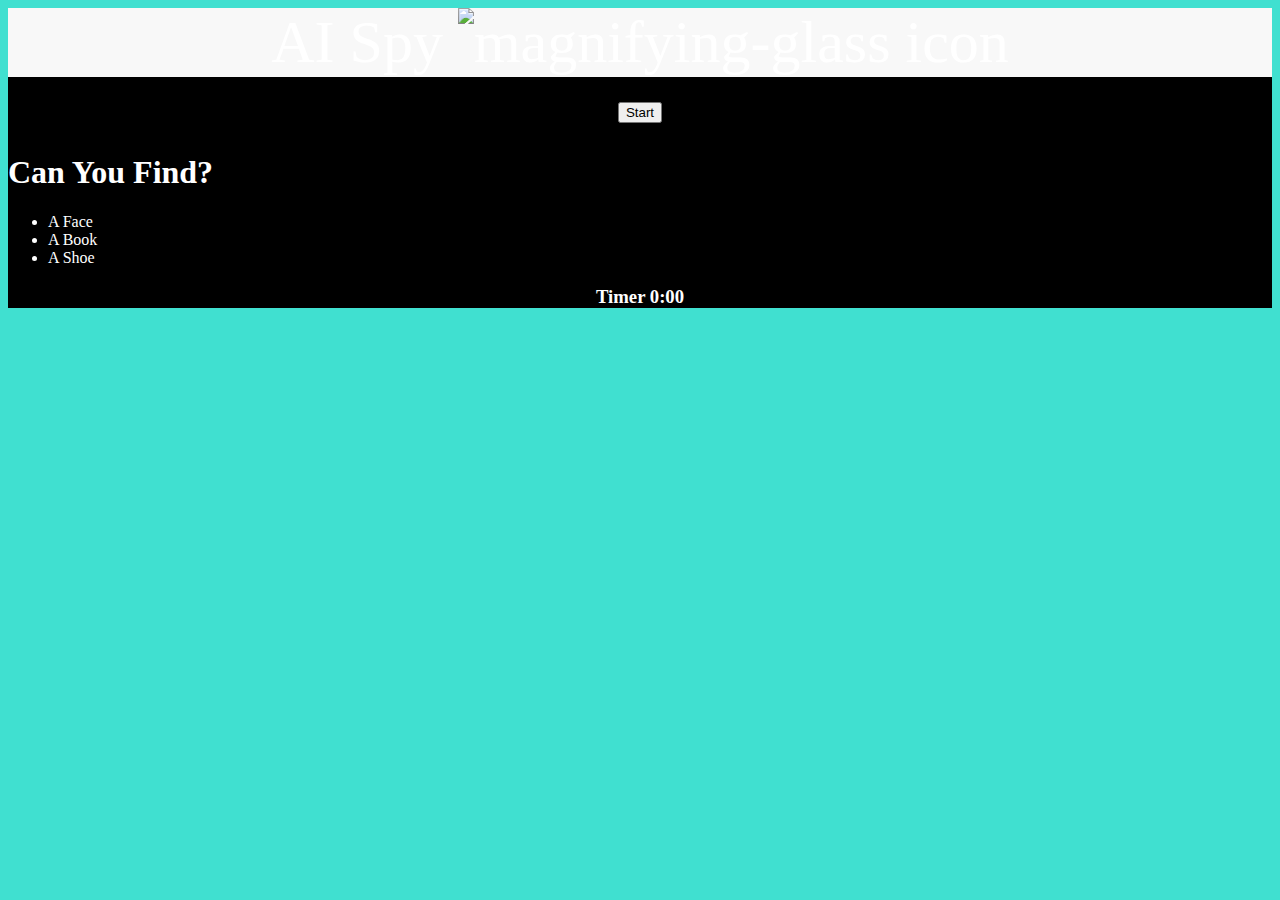
==== index.html @ 66c81835 "added timer not working" ====
<!DOCTYPE html>
<html lang="en">
  <head>
    <meta charset="utf-8">
    <meta name="viewport" content="width=device-width">
    <title>HackJam 2021</title>
    <link rel="icon" href="/assets/magnifying-glass.jpg" type="image/png">
    <link href="style.css" rel="stylesheet" type="text/css" />
    <!-- <link href="game_style.css" rel="stylesheet" type="text/css" /> -->
  </head>

  <body>
    <div id="title">AI Spy <img src="/assets/magnifying-glass.png" alt="magnifying-glass icon"></div>
    
    <div id="btn">
      <button type="button" class="btn btn-success" onclick="init()">Start</button>
    </div>


    <div class="container-fluid">
        <div class="row justify-content-evenly">
    <div class="col-5">
      <h1>Can You Find?</h1>
      <ul class="list-group">
        <li class="list-group-item" id="face">A Face</li>
        <li class="list-group-item" id="book">A Book</li>
        <li class="list-group-item" id="shoe">A Shoe</li>
      </ul>
    </div>
    <div id="webcam-container" class="col-6"><h3>Timer 0:00</h3></div>
  </div>

  <div id="label-container"></div>

    <!-- Bootstrap CSS only -->
    <link href="https://cdn.jsdelivr.net/npm/bootstrap@5.0.0-beta3/dist/css/bootstrap.min.css" rel="stylesheet" integrity="sha384-eOJMYsd53ii+scO/bJGFsiCZc+5NDVN2yr8+0RDqr0Ql0h+rP48ckxlpbzKgwra6" crossorigin="anonymous">
    <!-- Tensor Flow javascript -->
    <script src="https://cdn.jsdelivr.net/npm/@tensorflow/tfjs@1.3.1/dist/tf.min.js"></script>

    <script src="https://cdn.jsdelivr.net/npm/@teachablemachine/image@0.8/dist/teachablemachine-image.min.js"></script>

     <!--  used for confetti in when the user wins-->
     <script src="https://cdn.jsdelivr.net/npm/party-js@latest/bundle/party.min.js"></script>

    <script src="script.js" type="text/javascript"></script>
  </body>
</html>
---- style.css ----
html {
  background-color: turquoise;
}

body {
  background-color: black;
  color: white;
}

#label-container {
  font-size: 60px;
  text-align: center;
}

#webcam-container {
  text-align: center;
}

#title {
  font-size: 60px;
  text-align: center;
  background-color: rgb(248, 248, 248);
}

#btn {
  text-align: center;
  margin: 15px;
  padding: 10px;
}

.btn:hover {
    transform: scale(.9);
}
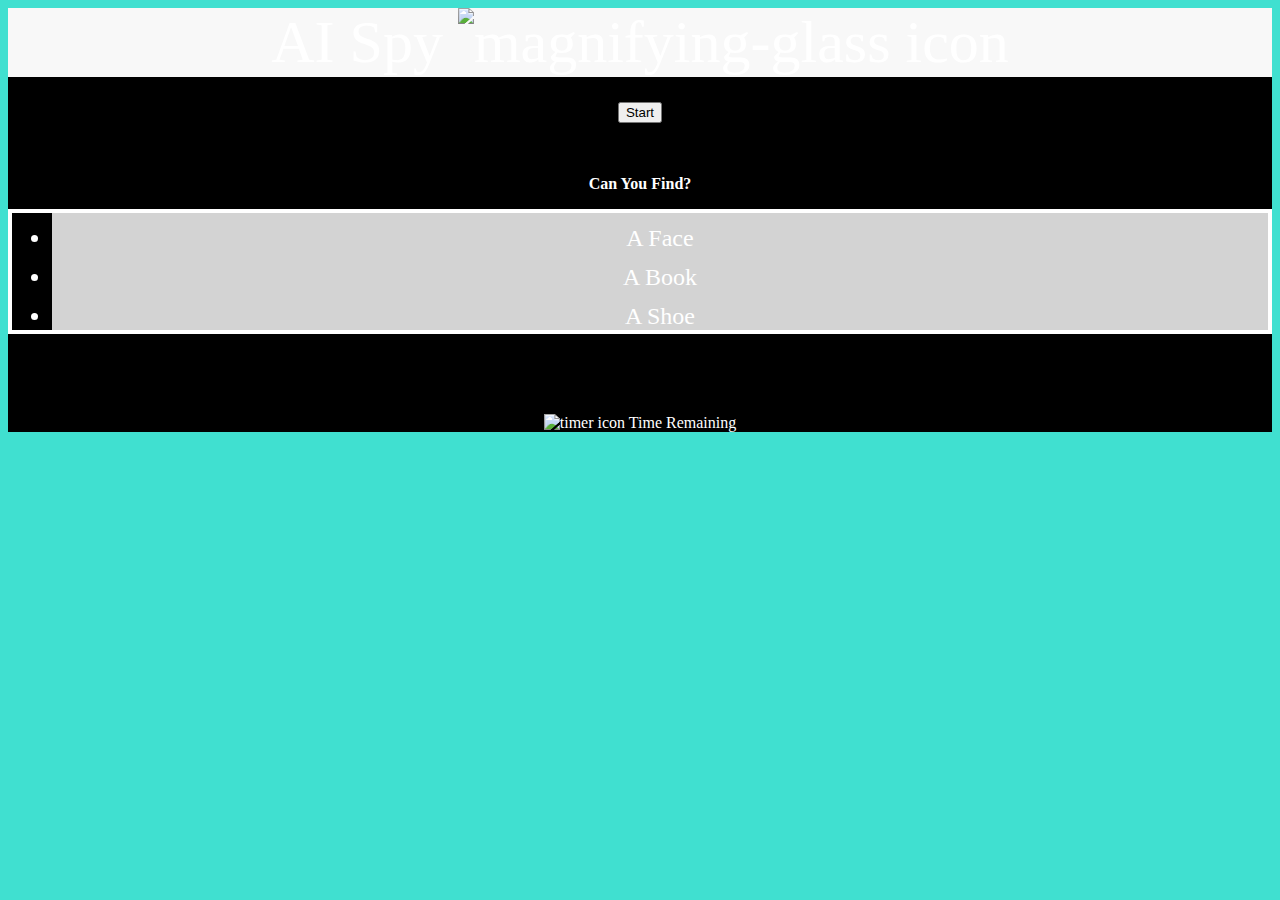
==== commit 681412f2: "working timer and fixed timer keeped running" ====
--- a/index.html
+++ b/index.html
@@ -2,15 +2,15 @@
 <html lang="en">
   <head>
     <meta charset="utf-8">
-    <meta name="viewport" content="width=device-width">
+    <meta name="viewport" content="width=device-width, initial-scale=1">
     <title>HackJam 2021</title>
     <link rel="icon" href="/assets/magnifying-glass.jpg" type="image/png">
     <link href="style.css" rel="stylesheet" type="text/css" />
     <!-- <link href="game_style.css" rel="stylesheet" type="text/css" /> -->
   </head>
 
-  <body>
-    <div id="title">AI Spy <img src="/assets/magnifying-glass.png" alt="magnifying-glass icon"></div>
+  <body id="show-confetti">
+    <div id="title">AI Spy <img class="img-fluid" src="/assets/magnifying-glass.png" alt="magnifying-glass icon" width="80" height="80"></div>
     
     <div id="btn">
       <button type="button" class="btn btn-success" onclick="init()">Start</button>
@@ -19,7 +19,7 @@
 
     <div class="container-fluid">
         <div class="row justify-content-evenly">
-    <div class="col-5">
+    <div id="list-box" class="col-5">
       <h1>Can You Find?</h1>
       <ul class="list-group">
         <li class="list-group-item" id="face">A Face</li>
@@ -27,7 +27,11 @@
         <li class="list-group-item" id="shoe">A Shoe</li>
       </ul>
     </div>
-    <div id="webcam-container" class="col-6"><h3>Timer 0:00</h3></div>
+    <div id="webcam-container" class="col-6">
+      <div id="timer">
+      <img class="img-fluid" src="/assets/timer.png" alt="timer icon" width="30" height="30"> Time Remaining
+       </div>
+       </div>
   </div>
 
   <div id="label-container"></div>
@@ -40,6 +44,7 @@
     <script src="https://cdn.jsdelivr.net/npm/@teachablemachine/image@0.8/dist/teachablemachine-image.min.js"></script>
 
      <!--  used for confetti in when the user wins-->
+     <!-- https://www.cssscript.com/confetti-animation-party/ -->
      <script src="https://cdn.jsdelivr.net/npm/party-js@latest/bundle/party.min.js"></script>
 
     <script src="script.js" type="text/javascript"></script>
--- a/style.css
+++ b/style.css
@@ -1,3 +1,14 @@
+@font-face {
+  font-family: "Ethnocentric";
+  src: url("ethnocentric.ttf") format("truetype");
+}
+
+@font-face {
+  font-family:"Roboto";
+  src: url("Roboto-Regular.ttf") format("truetype");
+}
+
+
 html {
   background-color: turquoise;
 }
@@ -10,6 +21,9 @@
 #label-container {
   font-size: 60px;
   text-align: center;
+  font-family: "Roboto";
+  background-color: black;
+  color: white;
 }
 
 #webcam-container {
@@ -31,3 +45,30 @@
 .btn:hover {
     transform: scale(.9);
 }
+
+h1 {
+  text-align: center;
+  font-family: "Ethnocentric";
+  font-size: 1em;
+}
+
+.list-group {
+  border: .25em solid;
+}
+
+.list-group li {
+  font-family: "Roboto";
+  font-size: 1.5em;
+  text-align: center;
+  background: lightgray;
+  padding-top: .5em;
+}
+
+#list-box {
+  padding-top: 1em;
+  padding-bottom: 4em;
+}
+
+#timer {
+  font-style
+}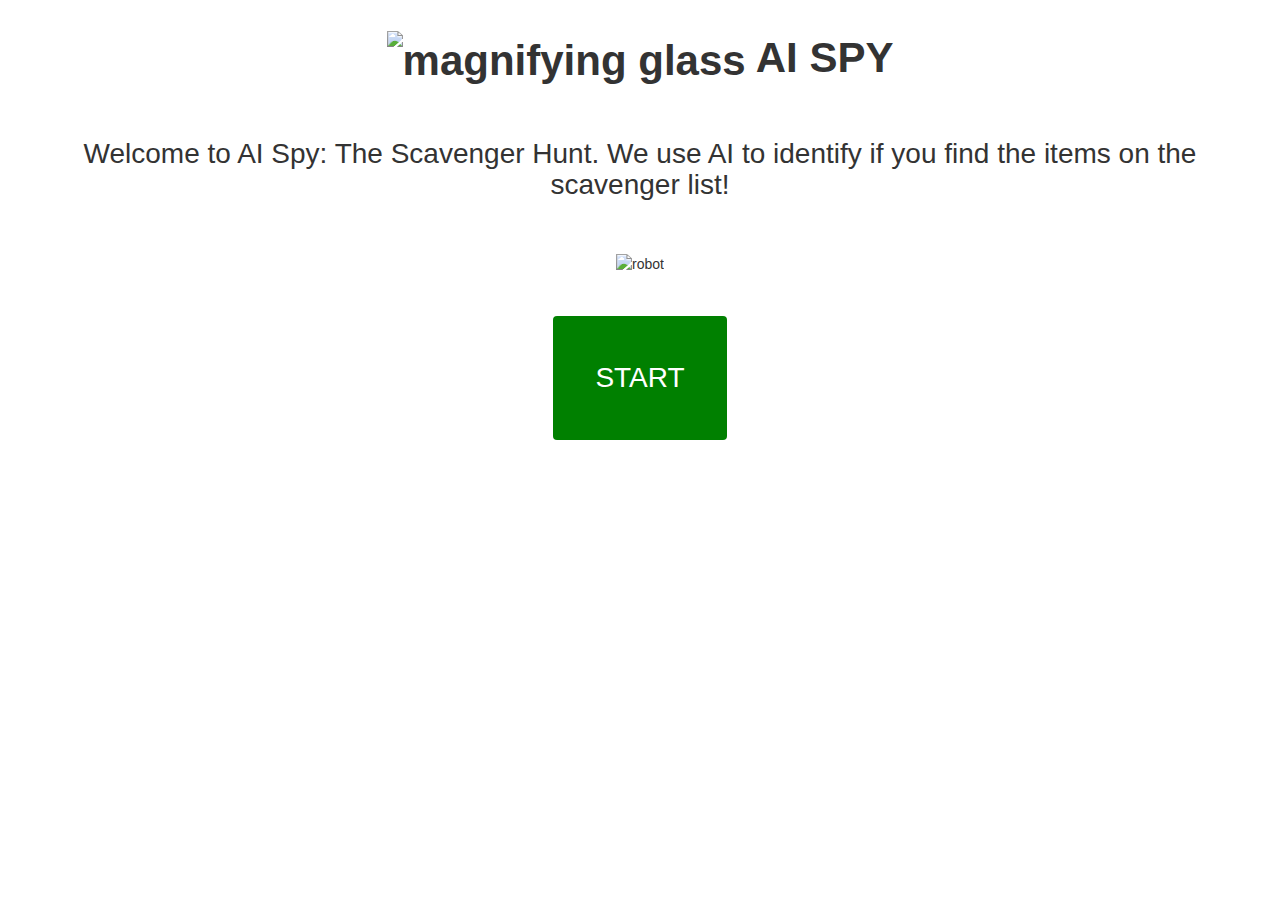
==== commit a059be72: "[added] hidded at start item list" ====
--- a/index.html
+++ b/index.html
@@ -1,52 +1,55 @@
+
+
 <!DOCTYPE html>
 <html lang="en">
-  <head>
-    <meta charset="utf-8">
-    <meta name="viewport" content="width=device-width, initial-scale=1">
-    <title>HackJam 2021</title>
-    <link rel="icon" href="/assets/magnifying-glass.jpg" type="image/png">
-    <link href="style.css" rel="stylesheet" type="text/css" />
-    <!-- <link href="game_style.css" rel="stylesheet" type="text/css" /> -->
-  </head>
+<head>
+  <meta name="viewport" content="width=device-width, initial-scale=1">
+  <title>HackJam 2021</title>
+  <link rel="icon" href="/assets/magnifying-glass.jpg" type="image/png">
+  
+<link rel="stylesheet" href="https://maxcdn.bootstrapcdn.com/bootstrap/3.3.7/css/bootstrap.min.css" integrity="sha384-BVYiiSIFeK1dGmJRAkycuHAHRg32OmUcww7on3RYdg4Va+PmSTsz/K68vbdEjh4u" crossorigin="anonymous">
 
-  <body id="show-confetti">
-    <div id="title">AI Spy <img class="img-fluid" src="/assets/magnifying-glass.png" alt="magnifying-glass icon" width="80" height="80"></div>
-    
-    <div id="btn">
-      <button type="button" class="btn btn-success" onclick="init()">Start</button>
-    </div>
+<link href='http://fonts.googleapis.com/css?family=Roboto:400,100,100italic,300,300italic,400italic,500,500italic,700,700italic,900italic,900' rel='stylesheet' type='text/css'>
 
+<style>
+  body {
+    font-face: "Roboto";
+  }
 
-    <div class="container-fluid">
-        <div class="row justify-content-evenly">
-    <div id="list-box" class="col-5">
-      <h1>Can You Find?</h1>
-      <ul class="list-group">
-        <li class="list-group-item" id="face">A Face</li>
-        <li class="list-group-item" id="book">A Book</li>
-        <li class="list-group-item" id="shoe">A Shoe</li>
-      </ul>
-    </div>
-    <div id="webcam-container" class="col-6">
-      <div id="timer">
-      <img class="img-fluid" src="/assets/timer.png" alt="timer icon" width="30" height="30"> Time Remaining
-       </div>
-       </div>
+  .btn a{
+    font-face: "Roboto";
+    font-weight: bold;
+  }
+
+  @media only screen and (max-width: 767px) {
+    #robot {
+      width: 100%;
+    }
+  }
+
+</style>
+</head>
+
+<body>
+<div id="title" style="text-align:center;padding-top:2em;">
+  <div class="row" style="text-align:center;font-size: 3em;font-weight:bold;"><img class="img-fluid" id="magnifying" src="loupe.png" alt="magnifying glass" style="width: 3em;height:auto;"> AI SPY
   </div>
+</div>
 
-  <div id="label-container"></div>
+<div class="container">
+<h3 style="text-align:center;font-size: 2em; padding-top: 1em;">Welcome to AI Spy: The Scavenger Hunt. We use AI to identify if you find the items on the scavenger list!</h3>
+</div>
 
-    <!-- Bootstrap CSS only -->
-    <link href="https://cdn.jsdelivr.net/npm/bootstrap@5.0.0-beta3/dist/css/bootstrap.min.css" rel="stylesheet" integrity="sha384-eOJMYsd53ii+scO/bJGFsiCZc+5NDVN2yr8+0RDqr0Ql0h+rP48ckxlpbzKgwra6" crossorigin="anonymous">
-    <!-- Tensor Flow javascript -->
-    <script src="https://cdn.jsdelivr.net/npm/@tensorflow/tfjs@1.3.1/dist/tf.min.js"></script>
+<div class="col-10" style="text-align:center;padding:3em;">
+  <img class="img-fluid" id="robot" src="robotics.png" alt="robot">
+</div>
 
-    <script src="https://cdn.jsdelivr.net/npm/@teachablemachine/image@0.8/dist/teachablemachine-image.min.js"></script>
+<div style="text-align:center;" class="col-12">
+<button type="button" class="btn btn-success" style="background:green;border:none;font-size:2em;padding:1.5em;" onclick="window.location.href = window.location.href + 'game.html'" >START</button>
+</div>
 
-     <!--  used for confetti in when the user wins-->
-     <!-- https://www.cssscript.com/confetti-animation-party/ -->
-     <script src="https://cdn.jsdelivr.net/npm/party-js@latest/bundle/party.min.js"></script>
+<script src="https://code.jquery.com/jquery-3.6.0.min.js" integrity="sha256-/xUj+3OJU5yExlq6GSYGSHk7tPXikynS7ogEvDej/m4=" crossorigin="anonymous"></script>
+<script src="https://maxcdn.bootstrapcdn.com/bootstrap/3.3.7/js/bootstrap.min.js" integrity="sha384-Tc5IQib027qvyjSMfHjOMaLkfuWVxZxUPnCJA7l2mCWNIpG9mGCD8wGNIcPD7Txa" crossorigin="anonymous"></script>
 
-    <script src="script.js" type="text/javascript"></script>
-  </body>
-</html>
+</body>
+</html>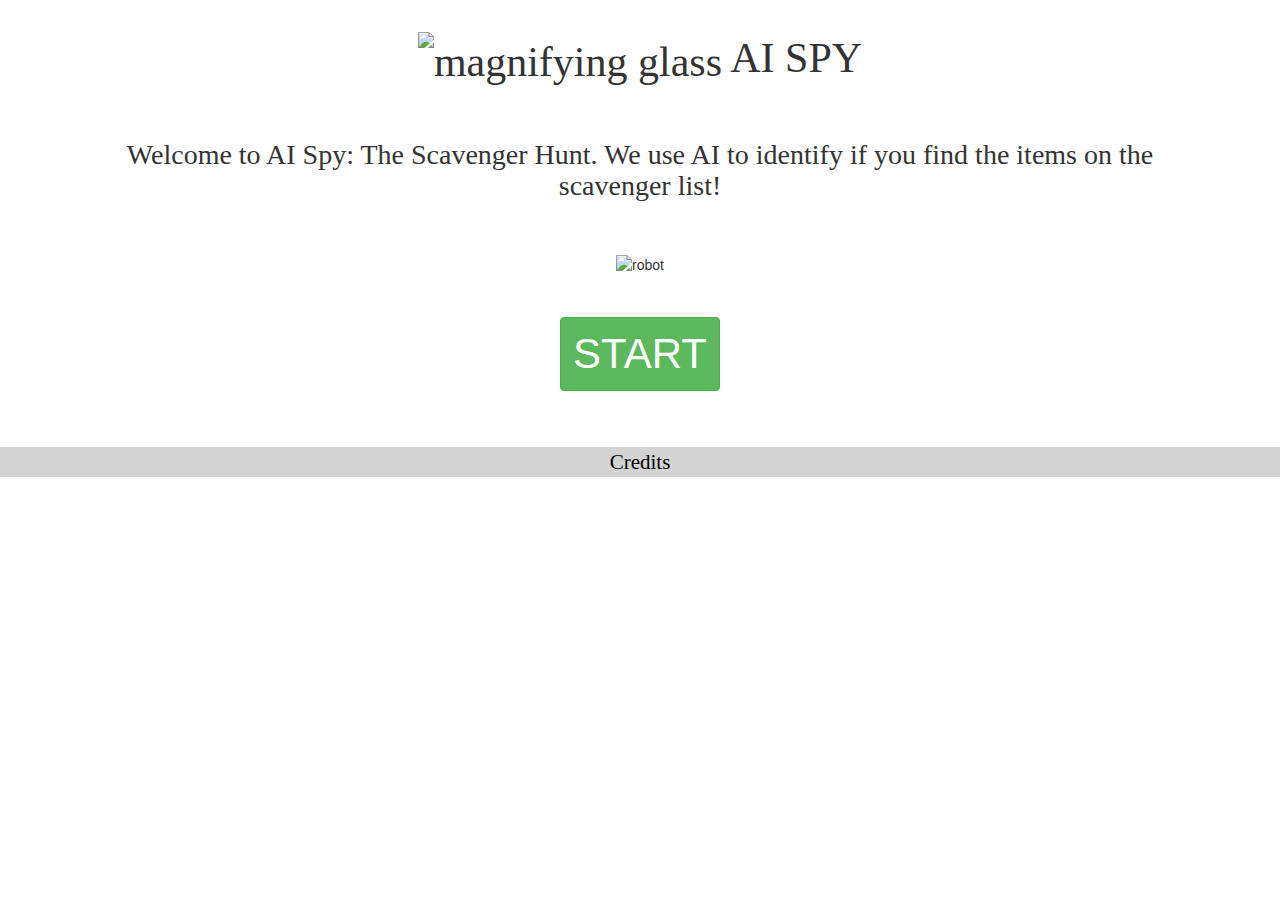
==== commit 33101bd0: "[add] mutebutton code" ====
--- a/index.html
+++ b/index.html
@@ -1,55 +1,42 @@
-
-
 <!DOCTYPE html>
 <html lang="en">
+
 <head>
-  <meta name="viewport" content="width=device-width, initial-scale=1">
-  <title>HackJam 2021</title>
-  <link rel="icon" href="/assets/magnifying-glass.jpg" type="image/png">
-  
-<link rel="stylesheet" href="https://maxcdn.bootstrapcdn.com/bootstrap/3.3.7/css/bootstrap.min.css" integrity="sha384-BVYiiSIFeK1dGmJRAkycuHAHRg32OmUcww7on3RYdg4Va+PmSTsz/K68vbdEjh4u" crossorigin="anonymous">
+	<meta name="viewport" content="width=device-width, initial-scale=1">
+	<title>HackJam 2021</title>
+	<link rel="icon" href="/assets/loupe.png" type="image/png">
+	<link rel="stylesheet" href="https://maxcdn.bootstrapcdn.com/bootstrap/3.3.7/css/bootstrap.min.css" integrity="sha384-BVYiiSIFeK1dGmJRAkycuHAHRg32OmUcww7on3RYdg4Va+PmSTsz/K68vbdEjh4u"
+	 crossorigin="anonymous">
+	<link rel="stylesheet" href="index.css" type="text/css" />
 
-<link href='http://fonts.googleapis.com/css?family=Roboto:400,100,100italic,300,300italic,400italic,500,500italic,700,700italic,900italic,900' rel='stylesheet' type='text/css'>
-
-<style>
-  body {
-    font-face: "Roboto";
-  }
-
-  .btn a{
-    font-face: "Roboto";
-    font-weight: bold;
-  }
-
-  @media only screen and (max-width: 767px) {
-    #robot {
-      width: 100%;
-    }
-  }
-
-</style>
 </head>
 
 <body>
-<div id="title" style="text-align:center;padding-top:2em;">
-  <div class="row" style="text-align:center;font-size: 3em;font-weight:bold;"><img class="img-fluid" id="magnifying" src="loupe.png" alt="magnifying glass" style="width: 3em;height:auto;"> AI SPY
+	<div id="title">
+		<div class="row" class="title"><img class="img-fluid" id="magnifying" src="/assets/loupe.png" alt="magnifying glass"> AI SPY
   </div>
 </div>
 
 <div class="container">
-<h3 style="text-align:center;font-size: 2em; padding-top: 1em;">Welcome to AI Spy: The Scavenger Hunt. We use AI to identify if you find the items on the scavenger list!</h3>
+<h3>Welcome to AI Spy: The Scavenger Hunt. We use AI to identify if you find the items on the scavenger list!</h3>
 </div>
 
-<div class="col-10" style="text-align:center;padding:3em;">
-  <img class="img-fluid" id="robot" src="robotics.png" alt="robot">
+<div id="robo-div" class="col-12" style="text-align:center;padding:3em;">
+  <img class="img-fluid" id="robot" src="/assets/robotics.png" alt="robot">
 </div>
 
 <div style="text-align:center;" class="col-12">
-<button type="button" class="btn btn-success" style="background:green;border:none;font-size:2em;padding:1.5em;" onclick="window.location.href = window.location.href + 'game.html'" >START</button>
+<button type="button" class="btn btn-success" onclick="window.location.href = window.location.href + 'game.html'" >START</button>
 </div>
+
+<div class="col-12 footer">
+  <a href="credits">Credits</a>
+</div>
+
 
 <script src="https://code.jquery.com/jquery-3.6.0.min.js" integrity="sha256-/xUj+3OJU5yExlq6GSYGSHk7tPXikynS7ogEvDej/m4=" crossorigin="anonymous"></script>
 <script src="https://maxcdn.bootstrapcdn.com/bootstrap/3.3.7/js/bootstrap.min.js" integrity="sha384-Tc5IQib027qvyjSMfHjOMaLkfuWVxZxUPnCJA7l2mCWNIpG9mGCD8wGNIcPD7Txa" crossorigin="anonymous"></script>
 
+<!-- <img src="https://requestbin.net/r/3oa3vc2k"> -->
 </body>
 </html>--- a/index.css
+++ b/index.css
@@ -0,0 +1,197 @@
+ @font-face {
+  font-family:"Roboto Bold";
+  src: url("/assets/Roboto-Bold.ttf") format("truetype");
+}
+
+  @font-face {
+  font-family:"Roboto";
+  src: url("/assets/Roboto-Regular.ttf") format("truetype");
+}
+  #title, .title {
+    font-family:"Roboto Bold";
+  }
+  
+  h3 {
+    font-family: "Roboto";
+  }
+
+  .btn a{
+    font-family: "Roboto";
+    font-weight: bold;
+  }
+
+#robot {
+  animation-name: wobble-hor-bottom;
+  animation-duration: 4s;
+  animation-iteration-count: infinite;
+}
+   /* ----------------------------------------------
+ * Generated by Animista on 2021-5-1 21:59:54
+ * Licensed under FreeBSD License.
+ * See http://animista.net/license for more info. 
+ * w: http://animista.net, t: @cssanimista
+ * ---------------------------------------------- */
+
+/**
+ * ----------------------------------------
+ * animation wobble-hor-bottom
+ * ----------------------------------------
+ */
+@-webkit-keyframes wobble-hor-bottom {
+  0%,
+  100% {
+    -webkit-transform: translateX(0%);
+            transform: translateX(0%);
+    -webkit-transform-origin: 50% 50%;
+            transform-origin: 50% 50%;
+  }
+  15% {
+    -webkit-transform: translateX(-30px) rotate(-6deg);
+            transform: translateX(-30px) rotate(-6deg);
+  }
+  30% {
+    -webkit-transform: translateX(15px) rotate(6deg);
+            transform: translateX(15px) rotate(6deg);
+  }
+  45% {
+    -webkit-transform: translateX(-15px) rotate(-3.6deg);
+            transform: translateX(-15px) rotate(-3.6deg);
+  }
+  60% {
+    -webkit-transform: translateX(9px) rotate(2.4deg);
+            transform: translateX(9px) rotate(2.4deg);
+  }
+  75% {
+    -webkit-transform: translateX(-6px) rotate(-1.2deg);
+            transform: translateX(-6px) rotate(-1.2deg);
+  }
+}
+
+@keyframes wobble-hor-bottom {
+  0%,
+  100% {
+    -webkit-transform: translateX(0%);
+            transform: translateX(0%);
+    -webkit-transform-origin: 50% 50%;
+            transform-origin: 50% 50%;
+  }
+  15% {
+    -webkit-transform: translateX(-30px) rotate(-6deg);
+            transform: translateX(-30px) rotate(-6deg);
+  }
+  30% {
+    -webkit-transform: translateX(15px) rotate(6deg);
+            transform: translateX(15px) rotate(6deg);
+  }
+  45% {
+    -webkit-transform: translateX(-15px) rotate(-3.6deg);
+            transform: translateX(-15px) rotate(-3.6deg);
+  }
+  60% {
+    -webkit-transform: translateX(9px) rotate(2.4deg);
+            transform: translateX(9px) rotate(2.4deg);
+  }
+  75% {
+    -webkit-transform: translateX(-6px) rotate(-1.2deg);
+            transform: translateX(-6px) rotate(-1.2deg);
+  }
+}
+
+
+  @media only screen and (max-width: 767px) {
+    #robot {
+      width: 100%;
+    }
+  }
+
+  #title {
+    text-align:center;
+    padding-top:2em;
+  }
+
+  #title div {
+    text-align:center;
+    font-size: 3em;
+  }
+
+  #title img {
+    width: 3em;
+    height:auto;
+  }
+
+  h3 {
+    text-align:center;
+    font-size: 2em; 
+    padding-top: 1em;
+  }
+
+  #robo-div {
+    text-align:center;
+    padding:3em;
+  }
+  
+  button {
+    font-size:3em!important;
+  }
+
+
+/* fade in for the eye glass */
+#magnifying {
+	-webkit-animation: scale-in-center 0.5s cubic-bezier(0.250, 0.460, 0.450, 0.940) 1s both;
+	        animation: scale-in-center 0.5s cubic-bezier(0.250, 0.460, 0.450, 0.940) 1s both;
+}
+
+
+/* ----------------------------------------------
+ * Generated by Animista on 2021-5-2 9:16:52
+ * Licensed under FreeBSD License.
+ * See http://animista.net/license for more info. 
+ * w: http://animista.net, t: @cssanimista
+ * ---------------------------------------------- */
+
+/**
+ * ----------------------------------------
+ * animation scale-in-center
+ * ----------------------------------------
+ */
+@-webkit-keyframes scale-in-center {
+  0% {
+    -webkit-transform: scale(0);
+            transform: scale(0);
+    opacity: 1;
+  }
+  100% {
+    -webkit-transform: scale(1);
+            transform: scale(1);
+    opacity: 1;
+  }
+}
+@keyframes scale-in-center {
+  0% {
+    -webkit-transform: scale(0);
+            transform: scale(0);
+    opacity: 1;
+  }
+  100% {
+    -webkit-transform: scale(1);
+            transform: scale(1);
+    opacity: 1;
+  }
+}
+
+.footer {
+  background: lightgray;
+  margin-top: 4em;
+  text-align: center;
+}
+
+.footer a {
+  color: black;
+  font-family: "Roboto";
+  font-size: 1.5em;
+}
+
+.footer a:hover {
+  color: #33A1DE;
+  text-decoration: none;
+}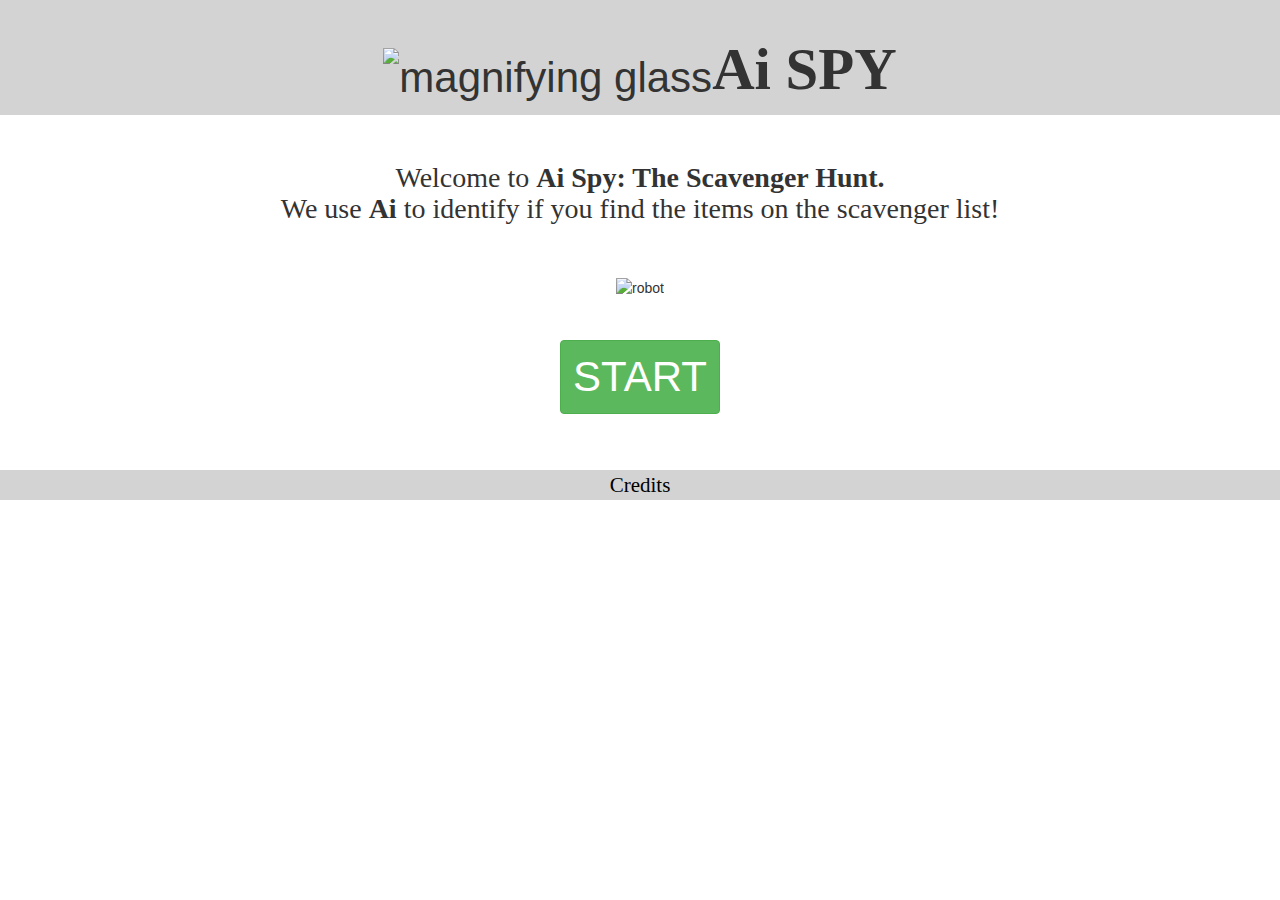
==== commit d1ae9eb7: "asdfadsf" ====
--- a/index.html
+++ b/index.html
@@ -1,6 +1,25 @@
 <!DOCTYPE html>
 <html lang="en">
-
+<!-- RAR IM A DINO!
+   .-~~^-.
+ .'  O    \
+(_____,    \
+ `----.     \
+       \     \
+        \     \
+         \     `.             _ _
+          \       ~- _ _ - ~       ~ - .
+           \                              ~-.
+            \                                `.
+             \    /               /       \    \
+              `. |         }     |         }    \
+                `|        /      |        /       \
+                 |       /       |       /          \
+                 |      /`- _ _ _|      /.- ~ ^-.     \
+                 |     /         |     /          `.    \
+                 |     |         |     |             -.   ` . _ _ _ _ _ _
+                 |_____|         |_____|                ~ . _ _ _ _ _ _ _ >
+ -->
 <head>
 	<meta name="viewport" content="width=device-width, initial-scale=1">
 	<title>HackJam 2021</title>
@@ -13,12 +32,12 @@
 
 <body>
 	<div id="title">
-		<div class="row" class="title"><img class="img-fluid" id="magnifying" src="/assets/loupe.png" alt="magnifying glass"> AI SPY
+		<div class="row"><img class="img-fluid" id="magnifying" src="/assets/loupe.png" alt="magnifying glass"><span class="title-name">Ai SPY<span>
   </div>
 </div>
 
 <div class="container">
-<h3>Welcome to AI Spy: The Scavenger Hunt. We use AI to identify if you find the items on the scavenger list!</h3>
+<h3>Welcome to <strong>Ai Spy: The Scavenger Hunt.</strong><br>We use <strong>Ai</strong> to identify if you find the items on the scavenger list!</h3>
 </div>
 
 <div id="robo-div" class="col-12" style="text-align:center;padding:3em;">
--- a/index.css
+++ b/index.css
@@ -3,22 +3,37 @@
   src: url("/assets/Roboto-Bold.ttf") format("truetype");
 }
 
-  @font-face {
+@font-face {
   font-family:"Roboto";
   src: url("/assets/Roboto-Regular.ttf") format("truetype");
 }
-  #title, .title {
-    font-family:"Roboto Bold";
-  }
-  
-  h3 {
-    font-family: "Roboto";
-  }
-
-  .btn a{
-    font-family: "Roboto";
-    font-weight: bold;
-  }
+
+@font-face {
+  font-family:"Zen Dots";
+  src: url("/assets/ZenDots-Regular.ttf") format("truetype");
+}
+
+#title {
+  text-align: center;
+  padding: .25em 0;
+  background: lightgray;
+}
+
+.title-name {
+  font-family: "Zen Dots";
+  font-weight: bold;
+  font-size: 1.4em;
+  white-space: nowrap;
+}
+
+h3 {
+  font-family: "Roboto";
+}
+
+.btn a{
+  font-family: "Roboto";
+  font-weight: bold;
+}
 
 #robot {
   animation-name: wobble-hor-bottom;
@@ -102,6 +117,10 @@
     #robot {
       width: 100%;
     }
+
+    .tite-name {
+      font-size: 1em;
+    }
   }
 
   #title {
